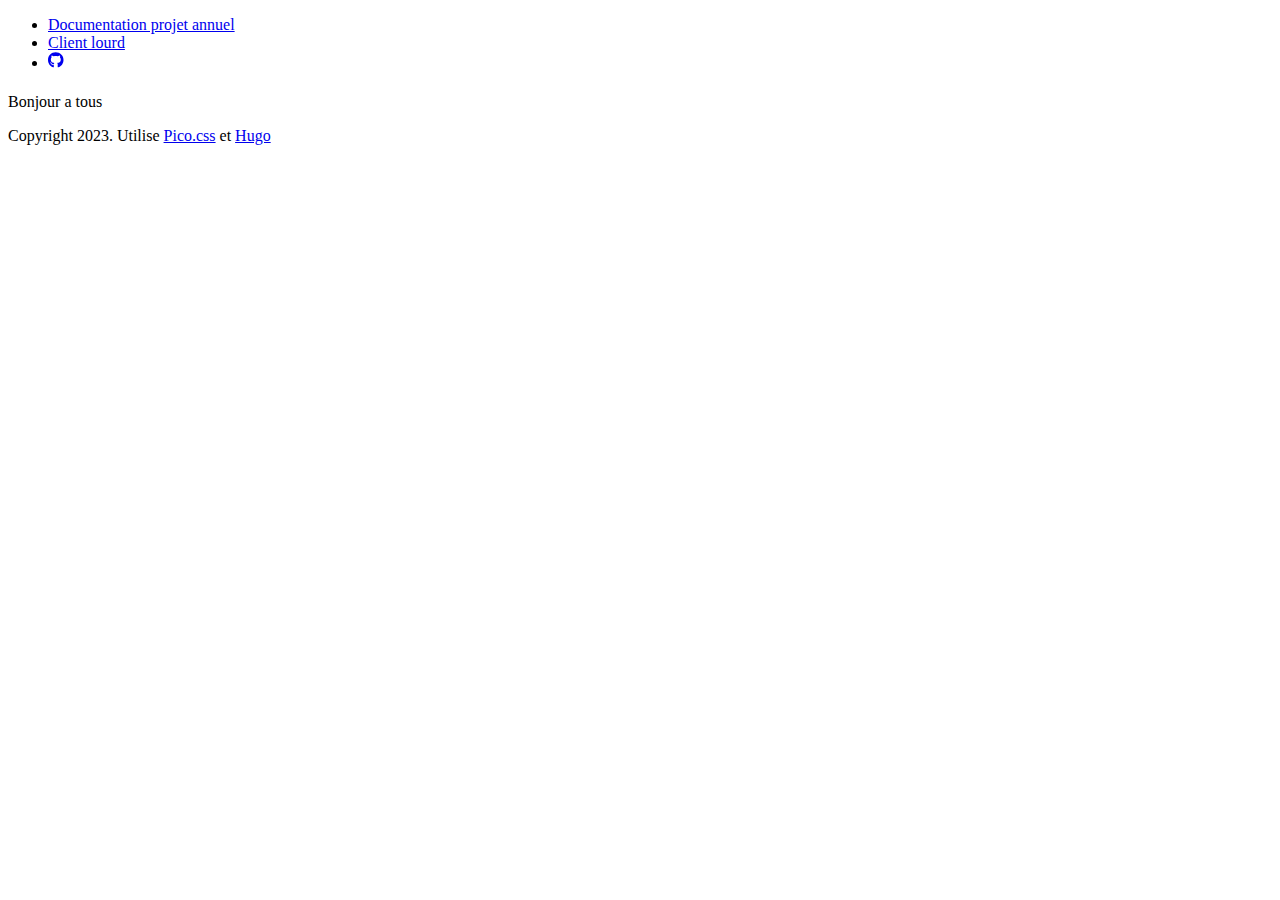
==== public/index.html @ a227f503 "le workflow github page par defaut n'execute pas la commande hugo, on le fait nous meme" ====
<!doctype html>
<html>
    <head>
	<meta name="generator" content="Hugo 0.111.3">
        <meta charset="utf-8">
<title></title>
<meta name="viewport" content="width=device-width, initial-scale=1">
    </head>

    <body>
        <nav class="container-fluid">
  <ul>
    <li>
      <a href="/">
      Documentation projet annuel
      </a>
    </li>
    <li><a href="/client-lourd/">Client lourd</a></li>
    <li>
      <a href="https://Projet-annuel-esgi-3MOC.github.io">
        <svg aria-hidden="true" focusable="false" role="img" xmlns="http://www.w3.org/2000/svg" viewBox="0 0 496 512" height="16px">
          <path fill="currentColor" d="M165.9 397.4c0 2-2.3 3.6-5.2 3.6-3.3.3-5.6-1.3-5.6-3.6 0-2 2.3-3.6 5.2-3.6 3-.3 5.6 1.3 5.6 3.6zm-31.1-4.5c-.7 2 1.3 4.3 4.3 4.9 2.6 1 5.6 0 6.2-2s-1.3-4.3-4.3-5.2c-2.6-.7-5.5.3-6.2 2.3zm44.2-1.7c-2.9.7-4.9 2.6-4.6 4.9.3 2 2.9 3.3 5.9 2.6 2.9-.7 4.9-2.6 4.6-4.6-.3-1.9-3-3.2-5.9-2.9zM244.8 8C106.1 8 0 113.3 0 252c0 110.9 69.8 205.8 169.5 239.2 12.8 2.3 17.3-5.6 17.3-12.1 0-6.2-.3-40.4-.3-61.4 0 0-70 15-84.7-29.8 0 0-11.4-29.1-27.8-36.6 0 0-22.9-15.7 1.6-15.4 0 0 24.9 2 38.6 25.8 21.9 38.6 58.6 27.5 72.9 20.9 2.3-16 8.8-27.1 16-33.7-55.9-6.2-112.3-14.3-112.3-110.5 0-27.5 7.6-41.3 23.6-58.9-2.6-6.5-11.1-33.3 2.6-67.9 20.9-6.5 69 27 69 27 20-5.6 41.5-8.5 62.8-8.5s42.8 2.9 62.8 8.5c0 0 48.1-33.6 69-27 13.7 34.7 5.2 61.4 2.6 67.9 16 17.7 25.8 31.5 25.8 58.9 0 96.5-58.9 104.2-114.8 110.5 9.2 7.9 17 22.9 17 46.4 0 33.7-.3 75.4-.3 83.6 0 6.5 4.6 14.4 17.3 12.1C428.2 457.8 496 362.9 496 252 496 113.3 383.5 8 244.8 8zM97.2 352.9c-1.3 1-1 3.3.7 5.2 1.6 1.6 3.9 2.3 5.2 1 1.3-1 1-3.3-.7-5.2-1.6-1.6-3.9-2.3-5.2-1zm-10.8-8.1c-.7 1.3.3 2.9 2.3 3.9 1.6 1 3.6.7 4.3-.7.7-1.3-.3-2.9-2.3-3.9-2-.6-3.6-.3-4.3.7zm32.4 35.6c-1.6 1.3-1 4.3 1.3 6.2 2.3 2.3 5.2 2.6 6.5 1 1.3-1.3.7-4.3-1.3-6.2-2.2-2.3-5.2-2.6-6.5-1zm-11.4-14.7c-1.6 1-1.6 3.6 0 5.9 1.6 2.3 4.3 3.3 5.6 2.3 1.6-1.3 1.6-3.9 0-6.2-1.4-2.3-4-3.3-5.6-2z"></path>
        </svg>      
        </a>
    </li>
  </ul>
</nav>

    
        <header>
            <h1></h1>

            
            <aside>
                <nav id="TableOfContents"></nav>
            </aside>
    
        </header>
        <main>
            
 <p>Bonjour a tous</p>


        </main>
        <footer>
            
    Copyright  2023. 
    Utilise <a href="https://github.com/picocss/pico" target="_blank">Pico.css</a> et <a href="https://gohugo.io/" target="_blank">Hugo</a>

        </footer>
    </body>
</html>
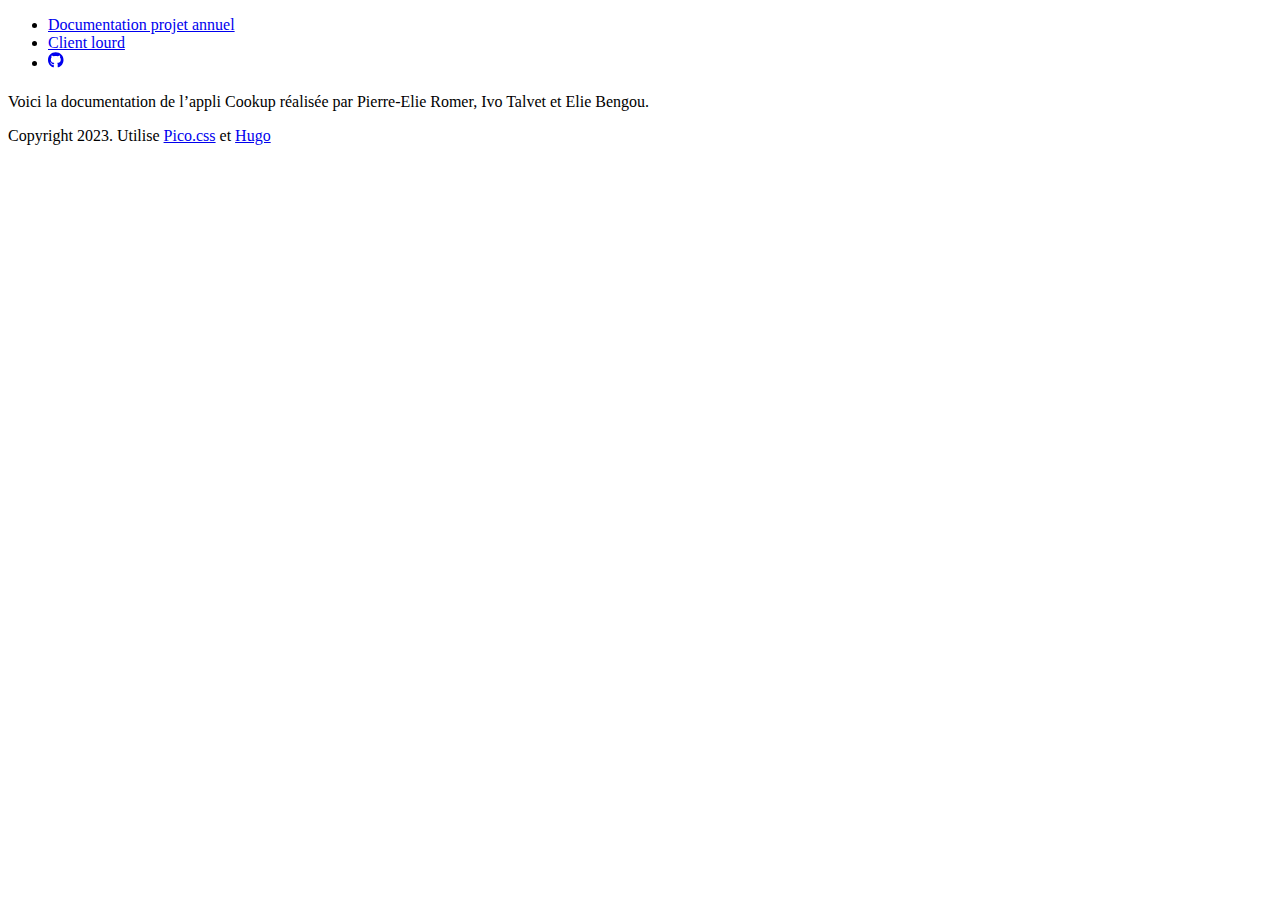
==== commit 4cb2ab4f: "execute hugo" ====
--- a/public/index.html
+++ b/public/index.html
@@ -4,6 +4,8 @@
 	<meta name="generator" content="Hugo 0.111.3">
         <meta charset="utf-8">
 <title></title>
+
+<link rel="stylesheet" href="https://projet-annuel-esgi-3moc.github.io/sass/main.min.css">
 <meta name="viewport" content="width=device-width, initial-scale=1">
     </head>
 
@@ -17,7 +19,7 @@
     </li>
     <li><a href="/client-lourd/">Client lourd</a></li>
     <li>
-      <a href="https://Projet-annuel-esgi-3MOC.github.io">
+      <a href="https://github.com/Projet-annuel-esgi-3MOC/Projet-annuel-esgi-3MOC.github.io">
         <svg aria-hidden="true" focusable="false" role="img" xmlns="http://www.w3.org/2000/svg" viewBox="0 0 496 512" height="16px">
           <path fill="currentColor" d="M165.9 397.4c0 2-2.3 3.6-5.2 3.6-3.3.3-5.6-1.3-5.6-3.6 0-2 2.3-3.6 5.2-3.6 3-.3 5.6 1.3 5.6 3.6zm-31.1-4.5c-.7 2 1.3 4.3 4.3 4.9 2.6 1 5.6 0 6.2-2s-1.3-4.3-4.3-5.2c-2.6-.7-5.5.3-6.2 2.3zm44.2-1.7c-2.9.7-4.9 2.6-4.6 4.9.3 2 2.9 3.3 5.9 2.6 2.9-.7 4.9-2.6 4.6-4.6-.3-1.9-3-3.2-5.9-2.9zM244.8 8C106.1 8 0 113.3 0 252c0 110.9 69.8 205.8 169.5 239.2 12.8 2.3 17.3-5.6 17.3-12.1 0-6.2-.3-40.4-.3-61.4 0 0-70 15-84.7-29.8 0 0-11.4-29.1-27.8-36.6 0 0-22.9-15.7 1.6-15.4 0 0 24.9 2 38.6 25.8 21.9 38.6 58.6 27.5 72.9 20.9 2.3-16 8.8-27.1 16-33.7-55.9-6.2-112.3-14.3-112.3-110.5 0-27.5 7.6-41.3 23.6-58.9-2.6-6.5-11.1-33.3 2.6-67.9 20.9-6.5 69 27 69 27 20-5.6 41.5-8.5 62.8-8.5s42.8 2.9 62.8 8.5c0 0 48.1-33.6 69-27 13.7 34.7 5.2 61.4 2.6 67.9 16 17.7 25.8 31.5 25.8 58.9 0 96.5-58.9 104.2-114.8 110.5 9.2 7.9 17 22.9 17 46.4 0 33.7-.3 75.4-.3 83.6 0 6.5 4.6 14.4 17.3 12.1C428.2 457.8 496 362.9 496 252 496 113.3 383.5 8 244.8 8zM97.2 352.9c-1.3 1-1 3.3.7 5.2 1.6 1.6 3.9 2.3 5.2 1 1.3-1 1-3.3-.7-5.2-1.6-1.6-3.9-2.3-5.2-1zm-10.8-8.1c-.7 1.3.3 2.9 2.3 3.9 1.6 1 3.6.7 4.3-.7.7-1.3-.3-2.9-2.3-3.9-2-.6-3.6-.3-4.3.7zm32.4 35.6c-1.6 1.3-1 4.3 1.3 6.2 2.3 2.3 5.2 2.6 6.5 1 1.3-1.3.7-4.3-1.3-6.2-2.2-2.3-5.2-2.6-6.5-1zm-11.4-14.7c-1.6 1-1.6 3.6 0 5.9 1.6 2.3 4.3 3.3 5.6 2.3 1.6-1.3 1.6-3.9 0-6.2-1.4-2.3-4-3.3-5.6-2z"></path>
         </svg>      
@@ -38,7 +40,7 @@
         </header>
         <main>
             
- <p>Bonjour a tous</p>
+ <p>Voici la documentation de l&rsquo;appli Cookup réalisée par Pierre-Elie Romer, Ivo Talvet et Elie Bengou.</p>
 
 
         </main>
